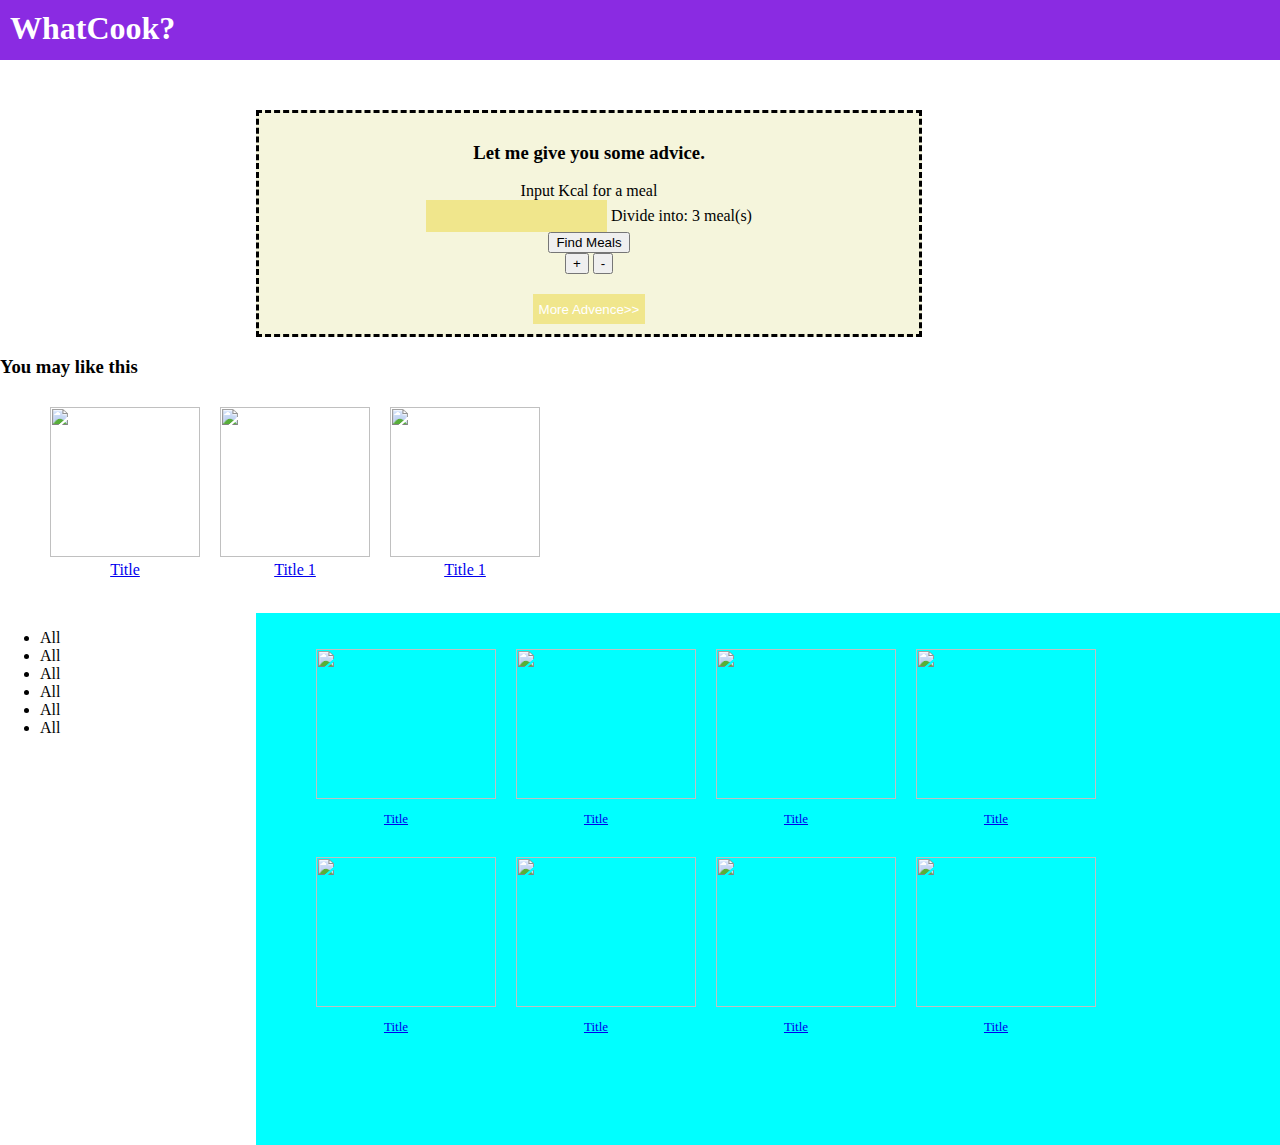
==== web/index.html @ b0cd6804 "first commit" ====
<!DOCTYPE html>
<html>
<title>What Cook Home Page</title>
<header>
    <link rel="stylesheet" type="text/css" href="css/main.css"/>
    <script src="main.js"></script>
</header>
<body onload="initHomePage()">
<div class="header-bar">
    <h1>WhatCook?</h1>
</div>
<div class="user-form">
    <h3>Let me give you some advice.</h3>
    <div>Input Kcal for a meal</div>
    <form action="findMealsServlet" method="get">
        <input type="text" id="txtKcal" name="txtKcal"/>
        Divide into:
        <span id="cbMealsDivided">3</span> meal(s)
        <br/>
        <input type="hidden" id="mealNumber" name="mealNumber" value="3">
        <button
                type="submit"
                id="btnFindMeals"
        >Find Meals
        </button>
    </form>
    <button value="+" onclick="increateNum()">+</button>
    <button value="-" onclick="decreaseNum()">-</button>
    <br/>
    <input style="margin-top: 20px;" id="btnMore" type="button" onclick="handleMoreAdvanced()" value="More Advence>>"/>
    <div style="display: none;" id="hidden-box">
        <ul>
            <li>
                Your Gender: <input type="radio" id="rdMale" name="gender" value="Male"/>
                <label for="rdMale">Male</label>
                <input type="radio" id="rdFemale" name="gender" value="Female"/>
                <label for="rdFemale">Female<label>
            </li>
            <li>
                Height: <input type="text" name="txtHeight" id="txtHeight">
            </li>
            <li>
                Weight: <input type="text" name="txtWeight" id="txtWeight"><br/>
            </li>
            <li>
                Age: <input type="text" name="txtAge" id="txtAge"><br/>
            </li>
            <li>Activity Level:
                <select name="activityLevel" id="activityLevel">
                    <option value="sedentary">sedentary</option>
                    <option value="sedentary">light active</option>
                    <option value="sedentary">Moderately Active</option>
                    <option value="sedentary">Very Active</option>
                    <option value="sedentary">Extremely Active</option>
                </select>
            </li>
            <li>Body Fat Percent: <input type="text" name="txtFatPercent" id="txtFatPercent">(*This will help a lot for
                caculate. It's optional)
            </li>
            <li><input type="button" value="Caculate" id="caculate" onclick="handleCaculate()"></li>
        </ul>
    </div>
</div>
<!-- recomend -->
<div>
    <h3>You may like this</h3>
    <ul class="random-recipe">
        <li>
            <a href="#">
                <img
                        width="150px"
                        height="150px"
                        src="/gfkids_maccheese.jpg"
                /><br/>
                <span>Title</span>
            </a>
        </li>
        <li>
            <a href="#">
                <img
                        width="150px"
                        height="150px"
                        src="/gfkids_maccheese.jpg"
                /><br/>
                <span>Title 1</span>
            </a>
        </li>
        <li>
            <a href="#">
                <img
                        width="150px"
                        height="150px"
                        src="/gfkids_maccheese.jpg"
                /><br/>
                <span>Title 1</span>
            </a>
        </li>
    </ul>
</div>
<div class="list-category-layout">
    <ul id="list-category">
        <li>
            <a>All</a>
        </li>
        <li>
            <a>All</a>
        </li>
        <li>
            <a>All</a>
        </li>
        <li>
            <a>All</a>
        </li>
        <li>
            <a>All</a>
        </li>
        <li>
            <a>All</a>
        </li>
    </ul>
</div>
<div class="list-recipes-layout">
    <ul id="list-recipes">
        <li>
            <a href="#">
                <img
                        width="150px"
                        height="150px"
                        src="/gfkids_maccheese.jpg"
                /><br/>
                <span>Title</span>
            </a>
        </li>
        <li>
            <a href="#">
                <img
                        width="150px"
                        height="150px"
                        src="/gfkids_maccheese.jpg"
                /><br/>
                <span>Title</span>
            </a>
        </li>
        <li>
            <a href="#">
                <img
                        width="150px"
                        height="150px"
                        src="/gfkids_maccheese.jpg"
                /><br/>
                <span>Title</span>
            </a>
        </li>
        <li>
            <a href="#">
                <img
                        width="150px"
                        height="150px"
                        src="/gfkids_maccheese.jpg"
                /><br/>
                <span>Title</span>
            </a>
        </li>
        <li>
            <a href="#">
                <img
                        width="150px"
                        height="150px"
                        src="/gfkids_maccheese.jpg"
                /><br/>
                <span>Title</span>
            </a>
        </li>
        <li>
            <a href="#">
                <img
                        width="150px"
                        height="150px"
                        src="/gfkids_maccheese.jpg"
                /><br/>
                <span>Title</span>
            </a>
        </li>
        <li>
            <a href="#">
                <img
                        width="150px"
                        height="150px"
                        src="/gfkids_maccheese.jpg"
                /><br/>
                <span>Title</span>
            </a>
        </li>
        <li>
            <a href="#">
                <img
                        width="150px"
                        height="150px"
                        src="/gfkids_maccheese.jpg"
                /><br/>
                <span>Title</span>
            </a>
        </li>
    </ul>
</div>
</body>
<footer></footer>
</html>
---- web/css/main.css ----
body{
    margin: 0;
}

.header-bar {
    width: 100%;
    height: 60px;
    background-color: blueviolet;
    color: white;
}

.header-bar h1 {
    margin-top: 0px;
    padding-top: 10px;
    padding-left: 10px;
}

.user-form {
    padding: 10px;
    width: 50%;
    background-color: beige;
    margin-left: 20%;
    margin-top: 50px;
    text-align: center;
    border-style: dashed;
}

.user-form input{
    border: 3em;
    height: 30px;
    background-color:khaki;
    color: white;
}
.random-recipe{
    width: 100%;
    height: 200px;
}

.random-recipe li{
    display: inline;
}

.random-recipe li{
    float: left;
    padding: 10px;
    text-align: center;
}

.list-recipe {
    float: left;
    width: 20%;
}

.list-category-layout {
    float: left;
    width: 20%;
}

.list-recipes-layout {
    width: 80%;
    float: left;
    background-color: aqua;
    padding-bottom: 100px;
}

.list-recipes-layout ul li {
    width: 180px;
    float: left;
    padding: 10px;
    text-align: center;
    text-decoration: none;
    list-style: none;
}

.list-recipes-layout ul li img{
    width: 180px;
    height: 150px;
    float: left;
    padding: 10px;
    text-align: center;
    text-decoration: none;
    list-style: none;
}

.list-recipes-layout ul li span{
    font-size: 13px;
}

.detail-layout {
    margin-top: 40px;
    width: 70%;
    float: left;
    margin-left: 17%;
    border: 3ex;
    border-style: groove;
    float: left;
    padding-bottom: 50px;
}

.detail-layout h1 {
    float: left;
    padding: 10px;
    width: 69%;
}

.detail-layout img {
    float: left;
    padding: 10px;
}

.detail-list li {
    padding: 10px;
}

.detail-list {
    margin-left: 10px;
}

.ingredients-layout { 
    float: left;
    width: 100%;
}

.ingredients {
    /* width: 69%; */
    padding: 10px;
    height: 60px;
    /* margin-left: 17%; */
}

.ingredients li {
    width: 260px;
    float: left;
    margin:20px;
    background-color: brown;
    list-style: none;
    padding: 10px;
}

.methods-layout {
    float: left;
    width: 100%;
}

#hidden-box ul li {
    padding: 4px;
    list-style: none;
}

.recommend-recipe {
    width: 100%;
}

.recommend-recipe li{
    width: 90%;
    list-style: none;
    height: 180px;
    background-color: chocolate;
}

.recommend-recipe li img{
    height: 130px;
    padding: 5px;
}

.methods-layout {
    float: left;
}

.nutrition-recipe {
    width: 50%;
    height: 50px;
}
.nutrition-recipe thead th {
    width: 13%;
}
.btnChange {
    height: 80px;
    float: left;
    margin: 10px;
    margin-top: 20px;
}
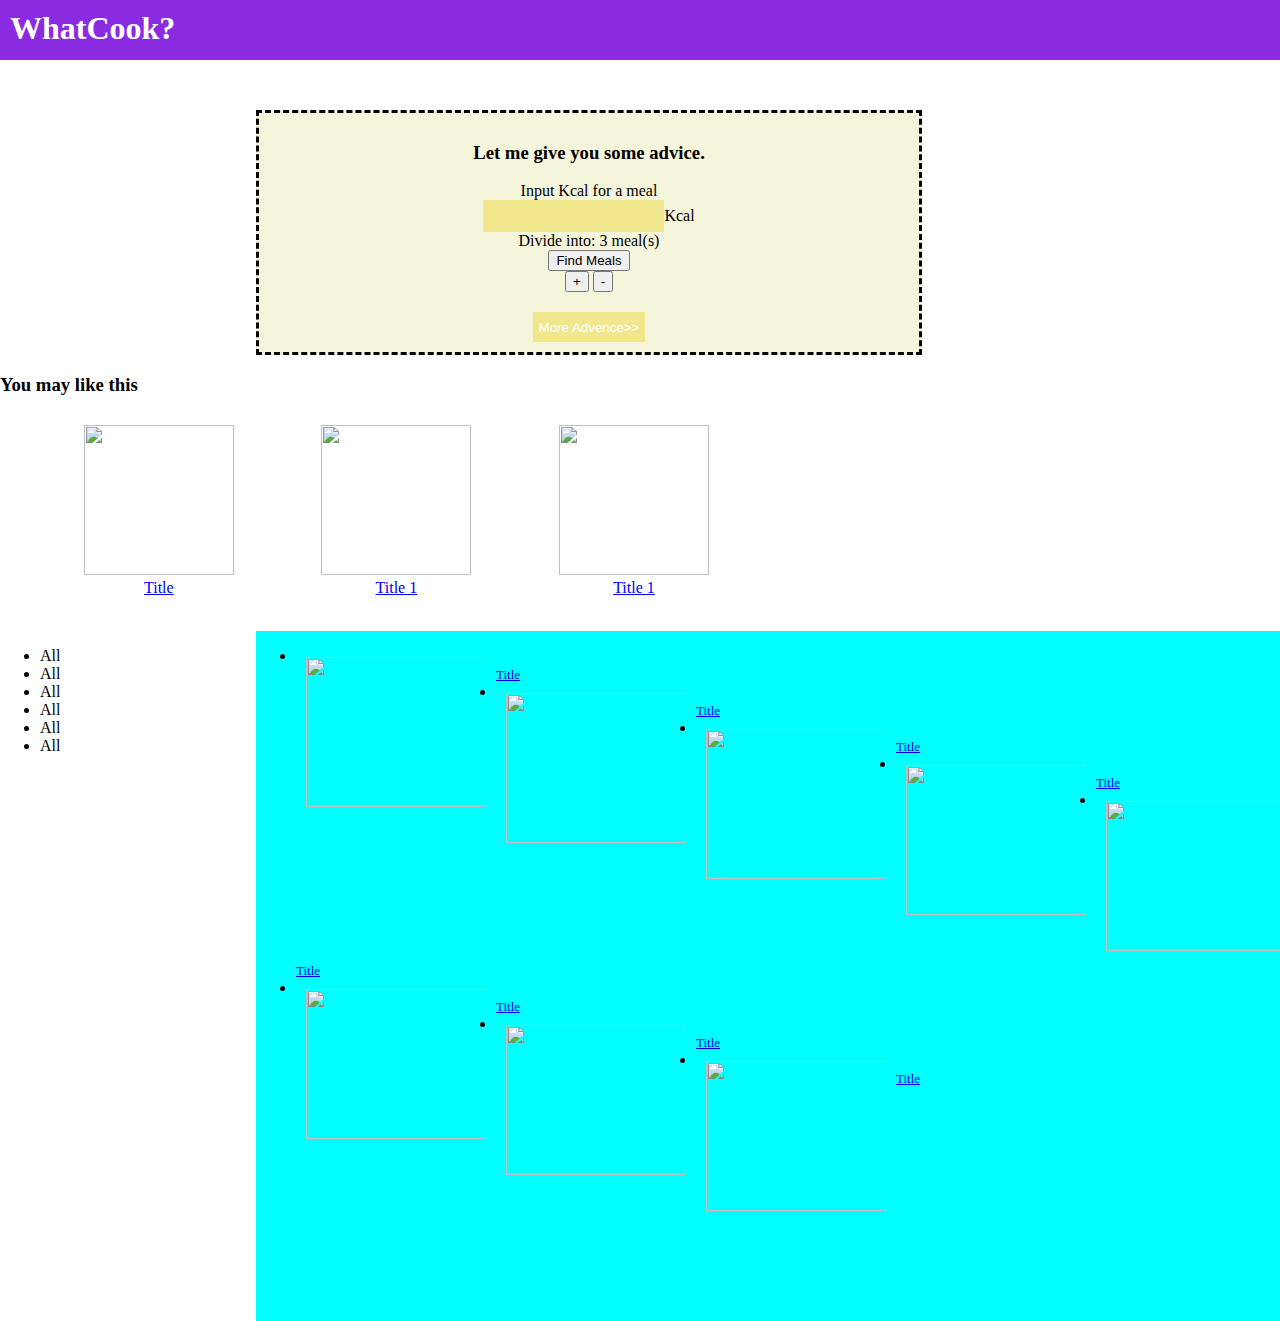
==== commit bb38e4b9: "BBC CrawlFix" ====
--- a/web/index.html
+++ b/web/index.html
@@ -13,7 +13,7 @@
     <h3>Let me give you some advice.</h3>
     <div>Input Kcal for a meal</div>
     <form action="findMealsServlet" method="get">
-        <input type="text" id="txtKcal" name="txtKcal"/>
+        <input type="text" id="txtKcal" name="txtKcal"/>Kcal<br/>
         Divide into:
         <span id="cbMealsDivided">3</span> meal(s)
         <br/>
@@ -97,6 +97,7 @@
         </li>
     </ul>
 </div>
+<div style="width: 100%; float: left;">
 <div class="list-category-layout">
     <ul id="list-category">
         <li>
@@ -119,6 +120,7 @@
         </li>
     </ul>
 </div>
+
 <div class="list-recipes-layout">
     <ul id="list-recipes">
         <li>
@@ -202,6 +204,7 @@
             </a>
         </li>
     </ul>
+</div>
 </div>
 </body>
 <footer></footer>
--- a/web/css/main.css
+++ b/web/css/main.css
@@ -31,12 +31,19 @@
     background-color:khaki;
     color: white;
 }
+
+#list-recipes {
+    width: 100%;
+    height: auto;
+}
+
 .random-recipe{
     width: 100%;
     height: 200px;
 }
 
 .random-recipe li{
+    width: 17%;
     display: inline;
 }
 
@@ -63,8 +70,8 @@
     padding-bottom: 100px;
 }
 
-.list-recipes-layout ul li {
-    width: 180px;
+.recipe-card {
+    width: 200px;
     float: left;
     padding: 10px;
     text-align: center;
@@ -155,8 +162,10 @@
     width: 90%;
     list-style: none;
     height: 180px;
-    background-color: chocolate;
+    box-shadow: 0 4px 8px 0 rgba(0,0,0,0.2);
 }
+
+
 
 .recommend-recipe li img{
     height: 130px;
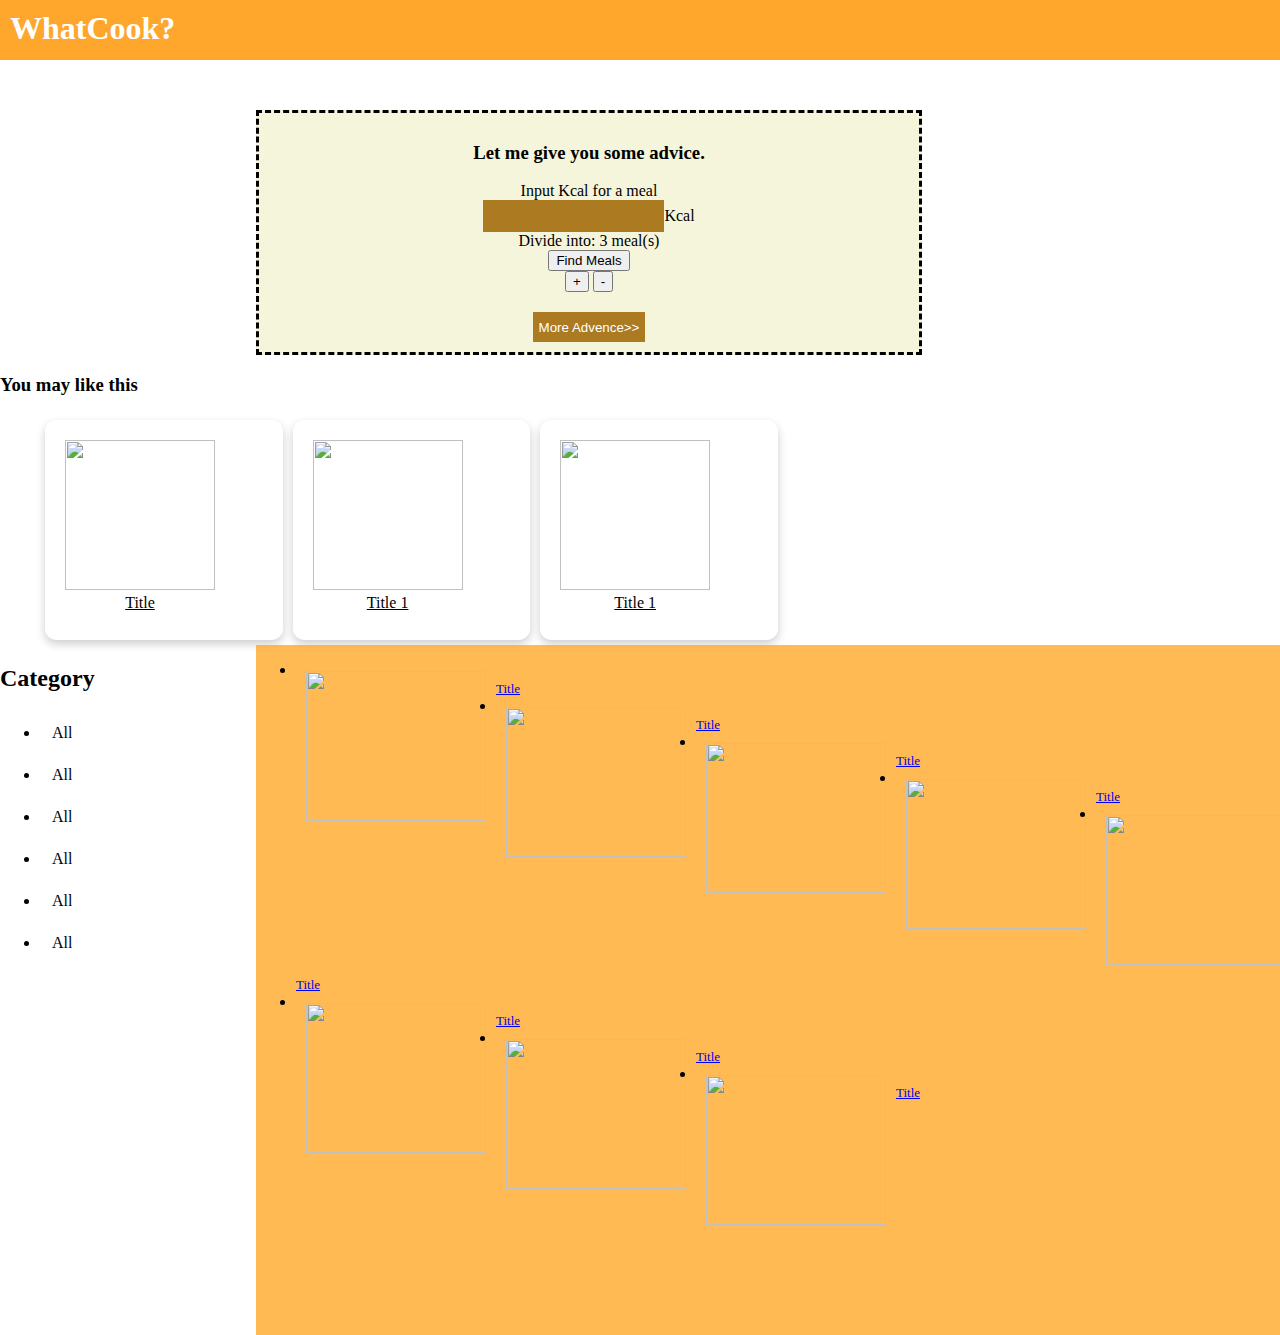
==== commit 5d73731d: "CHECKOUT" ====
--- a/web/index.html
+++ b/web/index.html
@@ -37,10 +37,10 @@
                 <label for="rdFemale">Female<label>
             </li>
             <li>
-                Height: <input type="text" name="txtHeight" id="txtHeight">
-            </li>
-            <li>
-                Weight: <input type="text" name="txtWeight" id="txtWeight"><br/>
+                Height: <input type="text" name="txtHeight" id="txtHeight"> cm
+            </li>
+            <li>
+                Weight: <input type="text" name="txtWeight" id="txtWeight"> kg<br/>
             </li>
             <li>
                 Age: <input type="text" name="txtAge" id="txtAge"><br/>
@@ -99,6 +99,7 @@
 </div>
 <div style="width: 100%; float: left;">
 <div class="list-category-layout">
+    <h2>Category</h2>
     <ul id="list-category">
         <li>
             <a>All</a>
--- a/web/css/main.css
+++ b/web/css/main.css
@@ -5,7 +5,7 @@
 .header-bar {
     width: 100%;
     height: 60px;
-    background-color: blueviolet;
+    background-color: #ffa62c;
     color: white;
 }
 
@@ -28,7 +28,7 @@
 .user-form input{
     border: 3em;
     height: 30px;
-    background-color:khaki;
+    background-color: #ab7a21;
     color: white;
 }
 
@@ -43,7 +43,11 @@
 }
 
 .random-recipe li{
+    height: 200px;
+    border-radius: 5%;
+    margin: 5px;
     width: 17%;
+    box-shadow: 0 4px 10px 0 rgba(0,0,0,0.2);
     display: inline;
 }
 
@@ -51,6 +55,13 @@
     float: left;
     padding: 10px;
     text-align: center;
+}
+
+.random-recipe li a{
+    float: left;
+    padding: 10px;
+    text-align: center;
+    color: black;
 }
 
 .list-recipe {
@@ -66,17 +77,30 @@
 .list-recipes-layout {
     width: 80%;
     float: left;
-    background-color: aqua;
+    background-color: #ff9e0cb5;
     padding-bottom: 100px;
 }
 
 .recipe-card {
-    width: 200px;
-    float: left;
-    padding: 10px;
-    text-align: center;
-    text-decoration: none;
-    list-style: none;
+    width: 195px;
+    float: left;
+    padding: 10px;
+    text-align: center;
+    text-decoration: none;
+    height: 220px;
+    list-style: none;
+}
+
+
+.recipe-card a{
+    text-decoration: none;
+    color: black;
+}
+
+.recipe-card:hover{
+    border-radius: 5%;
+    box-shadow: 0 4px 8px 0 rgba(0,0,0,0.2);
+    background-color: cornsilk;
 }
 
 .list-recipes-layout ul li img{
@@ -98,8 +122,7 @@
     width: 70%;
     float: left;
     margin-left: 17%;
-    border: 3ex;
-    border-style: groove;
+    border: 3ex groove;
     float: left;
     padding-bottom: 50px;
 }
@@ -117,13 +140,17 @@
 
 .detail-list li {
     padding: 10px;
+    list-style: circle;
 }
 
 .detail-list {
-    margin-left: 10px;
-}
-
-.ingredients-layout { 
+    margin-left: -13px;
+    width: 215px;
+    float: left;
+    margin-top: -2px;
+}
+
+.ingredients-layout {
     float: left;
     width: 100%;
 }
@@ -136,12 +163,16 @@
 }
 
 .ingredients li {
-    width: 260px;
-    float: left;
-    margin:20px;
-    background-color: brown;
-    list-style: none;
-    padding: 10px;
+    width: 383px;
+    float: left;
+    margin: 3px;
+    background-color: #eca400eb;
+    list-style: none;
+    padding: 9px;
+    height: 38px;
+    color: white;
+    font-weight: bold;
+    border-radius: 5%;
 }
 
 .methods-layout {
@@ -161,8 +192,9 @@
 .recommend-recipe li{
     width: 90%;
     list-style: none;
-    height: 180px;
-    box-shadow: 0 4px 8px 0 rgba(0,0,0,0.2);
+    height: 200px;
+    box-shadow: 0 4px 8px 0 rgba(0,0,0,0.2);
+    padding: 10px;
 }
 
 
@@ -178,6 +210,7 @@
 
 .nutrition-recipe {
     width: 50%;
+    color: black;
     height: 50px;
 }
 .nutrition-recipe thead th {
@@ -186,6 +219,566 @@
 .btnChange {
     height: 80px;
     float: left;
-    margin: 10px;
-    margin-top: 20px;
+    margin: 20px 10px 10px;
+}
+
+#list-category li a {
+    list-style: none;
+    padding: 12px;
+    text-decoration: none;
+    color: black;
+    display: block;
+}
+
+#list-category li a:hover {
+    background-color: #eee;
+    box-shadow: 0 4px 8px 0 rgba(0,0,0,0.2);
+}
+
+.recommend-recipe li div a p {
+    font-size: 20px;
+    color: black;
+}
+
+#nutrition-detail {
+    float: left;
+}
+
+#nutrition-detail thead tr th{
+    padding: 14px 16px;
+    text-align: left;
+}
+
+#nutrition-detail tbody tr td{
+    text-align: center;
+}
+
+.methods-layout  li {
+    box-shadow: 0 4px 10px 0 rgba(0,0,0,0.2);
+    padding: 20px 10px 10px 20px;
+    list-style: none;
+    margin-top: 5px;
+    width: 92%;
+}body{
+     margin: 0;
+ }
+
+.header-bar {
+    width: 100%;
+    height: 60px;
+    background-color: #ffa62c;
+    color: white;
+}
+
+.header-bar h1 {
+    margin-top: 0px;
+    padding-top: 10px;
+    padding-left: 10px;
+}
+
+.user-form {
+    padding: 10px;
+    width: 50%;
+    background-color: beige;
+    margin-left: 20%;
+    margin-top: 50px;
+    text-align: center;
+    border-style: dashed;
+}
+
+.user-form input{
+    border: 3em;
+    height: 30px;
+    background-color: #ab7a21;
+    color: white;
+}
+
+#list-recipes {
+    width: 100%;
+    height: auto;
+}
+
+.random-recipe{
+    width: 100%;
+    height: 200px;
+}
+
+.random-recipe li{
+    height: 200px;
+    border-radius: 5%;
+    margin: 5px;
+    width: 17%;
+    box-shadow: 0 4px 10px 0 rgba(0,0,0,0.2);
+    display: inline;
+}
+
+.random-recipe li{
+    float: left;
+    padding: 10px;
+    text-align: center;
+}
+
+.random-recipe li a{
+    float: left;
+    padding: 10px;
+    text-align: center;
+    color: black;
+}
+
+.list-recipe {
+    float: left;
+    width: 20%;
+}
+
+.list-category-layout {
+    float: left;
+    width: 20%;
+}
+
+.list-recipes-layout {
+    width: 80%;
+    float: left;
+    background-color: #ff9e0cb5;
+    padding-bottom: 100px;
+}
+
+.recipe-card {
+    width: 195px;
+    float: left;
+    padding: 10px;
+    text-align: center;
+    text-decoration: none;
+    height: 220px;
+    list-style: none;
+}
+
+
+.recipe-card a{
+    text-decoration: none;
+    color: black;
+}
+
+.recipe-card:hover{
+    border-radius: 5%;
+    box-shadow: 0 4px 8px 0 rgba(0,0,0,0.2);
+    background-color: cornsilk;
+}
+
+.list-recipes-layout ul li img{
+    width: 180px;
+    height: 150px;
+    float: left;
+    padding: 10px;
+    text-align: center;
+    text-decoration: none;
+    list-style: none;
+}
+
+.list-recipes-layout ul li span{
+    font-size: 13px;
+}
+
+.detail-layout {
+    margin-top: 40px;
+    width: 70%;
+    float: left;
+    margin-left: 17%;
+    border: 3ex groove;
+    float: left;
+    padding-bottom: 50px;
+}
+
+.detail-layout h1 {
+    float: left;
+    padding: 10px;
+    width: 69%;
+}
+
+.detail-layout img {
+    float: left;
+    padding: 10px;
+}
+
+.detail-list li {
+    padding: 10px;
+    list-style: circle;
+}
+
+.detail-list {
+    margin-left: -13px;
+    width: 215px;
+    float: left;
+    margin-top: -2px;
+}
+
+.ingredients-layout {
+    float: left;
+    width: 100%;
+}
+
+.ingredients {
+    /* width: 69%; */
+    padding: 10px;
+    height: 60px;
+    /* margin-left: 17%; */
+}
+
+.ingredients li {
+    width: 383px;
+    float: left;
+    margin: 3px;
+    background-color: #eca400eb;
+    list-style: none;
+    padding: 9px;
+    height: 38px;
+    color: white;
+    font-weight: bold;
+    border-radius: 5%;
+}
+
+.methods-layout {
+    float: left;
+    width: 100%;
+}
+
+#hidden-box ul li {
+    padding: 4px;
+    list-style: none;
+}
+
+.recommend-recipe {
+    width: 100%;
+}
+
+.recommend-recipe li{
+    width: 90%;
+    list-style: none;
+    height: 200px;
+    box-shadow: 0 4px 8px 0 rgba(0,0,0,0.2);
+    padding: 10px;
+}
+
+
+
+.recommend-recipe li img{
+    height: 130px;
+    padding: 5px;
+}
+
+.methods-layout {
+    float: left;
+}
+
+.nutrition-recipe {
+    width: 50%;
+    color: black;
+    height: 50px;
+}
+.nutrition-recipe thead th {
+    width: 13%;
+}
+.btnChange {
+    height: 80px;
+    float: left;
+    margin: 20px 10px 10px;
+}
+
+#list-category li a {
+    list-style: none;
+    padding: 12px;
+    text-decoration: none;
+    color: black;
+    display: block;
+}
+
+#list-category li a:hover {
+    background-color: #eee;
+    box-shadow: 0 4px 8px 0 rgba(0,0,0,0.2);
+}
+
+.recommend-recipe li div a p {
+    font-size: 20px;
+    color: black;
+}
+
+#nutrition-detail {
+    float: left;
+}
+
+#nutrition-detail thead tr th{
+    padding: 14px 16px;
+    text-align: left;
+}
+
+#nutrition-detail tbody tr td{
+    text-align: center;
+}
+
+.methods-layout  li {
+    box-shadow: 0 4px 10px 0 rgba(0,0,0,0.2);
+    padding: 20px 10px 10px 20px;
+    list-style: none;
+    margin-top: 5px;
+    width: 92%;
+}body{
+     margin: 0;
+ }
+
+.header-bar {
+    width: 100%;
+    height: 60px;
+    background-color: #ffa62c;
+    color: white;
+}
+
+.header-bar h1 {
+    margin-top: 0px;
+    padding-top: 10px;
+    padding-left: 10px;
+}
+
+.user-form {
+    padding: 10px;
+    width: 50%;
+    background-color: beige;
+    margin-left: 20%;
+    margin-top: 50px;
+    text-align: center;
+    border-style: dashed;
+}
+
+.user-form input{
+    border: 3em;
+    height: 30px;
+    background-color: #ab7a21;
+    color: white;
+}
+
+#list-recipes {
+    width: 100%;
+    height: auto;
+}
+
+.random-recipe{
+    width: 100%;
+    height: 200px;
+}
+
+.random-recipe li{
+    height: 200px;
+    border-radius: 5%;
+    margin: 5px;
+    width: 17%;
+    box-shadow: 0 4px 10px 0 rgba(0,0,0,0.2);
+    display: inline;
+}
+
+.random-recipe li{
+    float: left;
+    padding: 10px;
+    text-align: center;
+}
+
+.random-recipe li a{
+    float: left;
+    padding: 10px;
+    text-align: center;
+    color: black;
+}
+
+.list-recipe {
+    float: left;
+    width: 20%;
+}
+
+.list-category-layout {
+    float: left;
+    width: 20%;
+}
+
+.list-recipes-layout {
+    width: 80%;
+    float: left;
+    background-color: #ff9e0cb5;
+    padding-bottom: 100px;
+}
+
+.recipe-card {
+    width: 195px;
+    float: left;
+    padding: 10px;
+    text-align: center;
+    text-decoration: none;
+    height: 220px;
+    list-style: none;
+}
+
+
+.recipe-card a{
+    text-decoration: none;
+    color: black;
+}
+
+.recipe-card:hover{
+    border-radius: 5%;
+    box-shadow: 0 4px 8px 0 rgba(0,0,0,0.2);
+    background-color: cornsilk;
+}
+
+.list-recipes-layout ul li img{
+    width: 180px;
+    height: 150px;
+    float: left;
+    padding: 10px;
+    text-align: center;
+    text-decoration: none;
+    list-style: none;
+}
+
+.list-recipes-layout ul li span{
+    font-size: 13px;
+}
+
+.detail-layout {
+    margin-top: 40px;
+    width: 70%;
+    float: left;
+    margin-left: 17%;
+    border: 3ex groove;
+    float: left;
+    padding-bottom: 50px;
+}
+
+.detail-layout h1 {
+    float: left;
+    padding: 10px;
+    width: 69%;
+}
+
+.detail-layout img {
+    float: left;
+    padding: 10px;
+}
+
+.detail-list li {
+    padding: 10px;
+    list-style: circle;
+}
+
+.detail-list {
+    margin-left: -13px;
+    width: 215px;
+    float: left;
+    margin-top: -2px;
+}
+
+.ingredients-layout {
+    float: left;
+    width: 100%;
+}
+
+.ingredients {
+    /* width: 69%; */
+    padding: 10px;
+    height: 60px;
+    /* margin-left: 17%; */
+}
+
+.ingredients li {
+    width: 383px;
+    float: left;
+    margin: 3px;
+    background-color: #eca400eb;
+    list-style: none;
+    padding: 9px;
+    height: 38px;
+    color: white;
+    font-weight: bold;
+    border-radius: 5%;
+}
+
+.methods-layout {
+    float: left;
+    width: 100%;
+}
+
+#hidden-box ul li {
+    padding: 4px;
+    list-style: none;
+}
+
+.recommend-recipe {
+    width: 100%;
+}
+
+.recommend-recipe li{
+    width: 90%;
+    list-style: none;
+    height: 200px;
+    box-shadow: 0 4px 8px 0 rgba(0,0,0,0.2);
+    padding: 10px;
+}
+
+
+
+.recommend-recipe li img{
+    height: 130px;
+    padding: 5px;
+}
+
+.methods-layout {
+    float: left;
+}
+
+.nutrition-recipe {
+    width: 50%;
+    color: black;
+    height: 50px;
+}
+.nutrition-recipe thead th {
+    width: 13%;
+}
+.btnChange {
+    height: 80px;
+    float: left;
+    margin: 20px 10px 10px;
+}
+
+#list-category li a {
+    list-style: none;
+    padding: 12px;
+    text-decoration: none;
+    color: black;
+    display: block;
+}
+
+#list-category li a:hover {
+    background-color: #eee;
+    box-shadow: 0 4px 8px 0 rgba(0,0,0,0.2);
+}
+
+.recommend-recipe li div a p {
+    font-size: 20px;
+    color: black;
+}
+
+#nutrition-detail {
+    float: left;
+}
+
+#nutrition-detail thead tr th{
+    padding: 14px 16px;
+    text-align: left;
+}
+
+#nutrition-detail tbody tr td{
+    text-align: center;
+}
+
+.methods-layout  li {
+    box-shadow: 0 4px 10px 0 rgba(0,0,0,0.2);
+    padding: 20px 10px 10px 20px;
+    list-style: none;
+    margin-top: 5px;
+    width: 92%;
 }